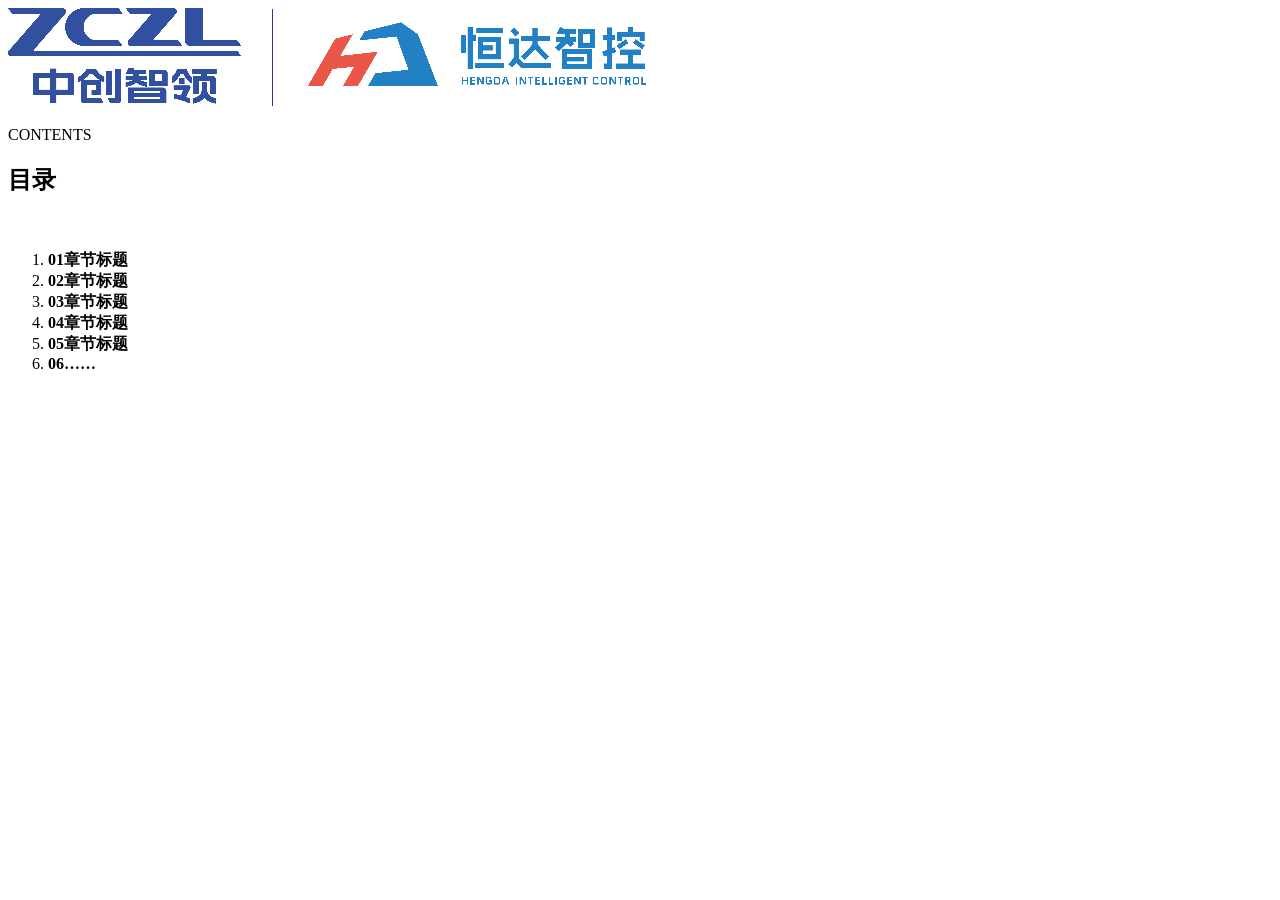
==== templates/agenda-shell.html @ 5b1c6e02 "chore: 初始化恒达智控PPT HTML生成技能" ====
<!DOCTYPE html>
<html lang="zh-CN">
<head>
  <meta charset="UTF-8" />
  <meta name="viewport" content="width=device-width, initial-scale=1" />
  <title>02 · 目录</title>
  <link rel="stylesheet" href="../assets/ppt.css" />
</head>
<body>
  <div class="viewport">
    <div class="frame">
      <div class="stage">
        <section class="slide layout-agenda" data-page="2">
          <img class="brand-logo brand-logo--color" src="../assets/hengda/logo-color.png" alt="恒达智控" />
          <main class="agenda-content">
            <p class="agenda-word" aria-hidden="true">CONTENTS</p>
            <h1 class="agenda-title"><span>目</span><span>录</span></h1>
            <span class="agenda-cue" aria-hidden="true">&#160;</span>
            <ol class="agenda-list">
              <li><b>01</b><strong>章节标题</strong></li>
              <li><b>02</b><strong>章节标题</strong></li>
              <li><b>03</b><strong>章节标题</strong></li>
              <li><b>04</b><strong>章节标题</strong></li>
              <li><b>05</b><strong>章节标题</strong></li>
              <li><b>06</b><strong>……</strong></li>
            </ol>
          </main>
        </section>
      </div>
    </div>
  </div>
  <script src="../assets/deck.js"></script>
  <script src="../assets/slide.js"></script>
</body>
</html>
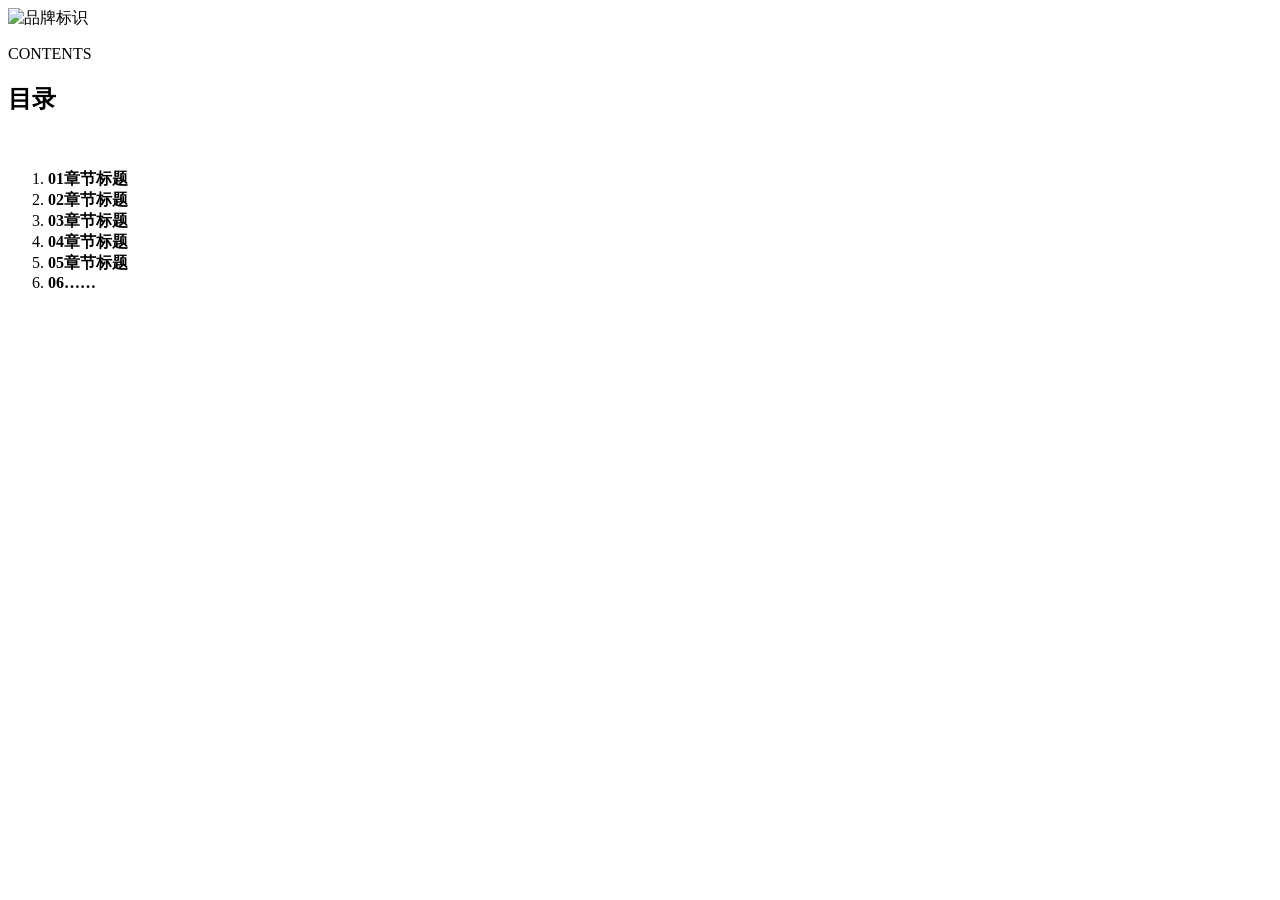
==== commit 2c9c3c40: "feat: 支持多品牌 HTML 幻灯片生成" ====
--- a/templates/agenda-shell.html
+++ b/templates/agenda-shell.html
@@ -11,7 +11,7 @@
     <div class="frame">
       <div class="stage">
         <section class="slide layout-agenda" data-page="2">
-          <img class="brand-logo brand-logo--color" src="../assets/hengda/logo-color.png" alt="恒达智控" />
+          <img class="brand-logo brand-logo--color" src="../assets/brand/logo-color.png" alt="品牌标识" />
           <main class="agenda-content">
             <p class="agenda-word" aria-hidden="true">CONTENTS</p>
             <h1 class="agenda-title"><span>目</span><span>录</span></h1>
